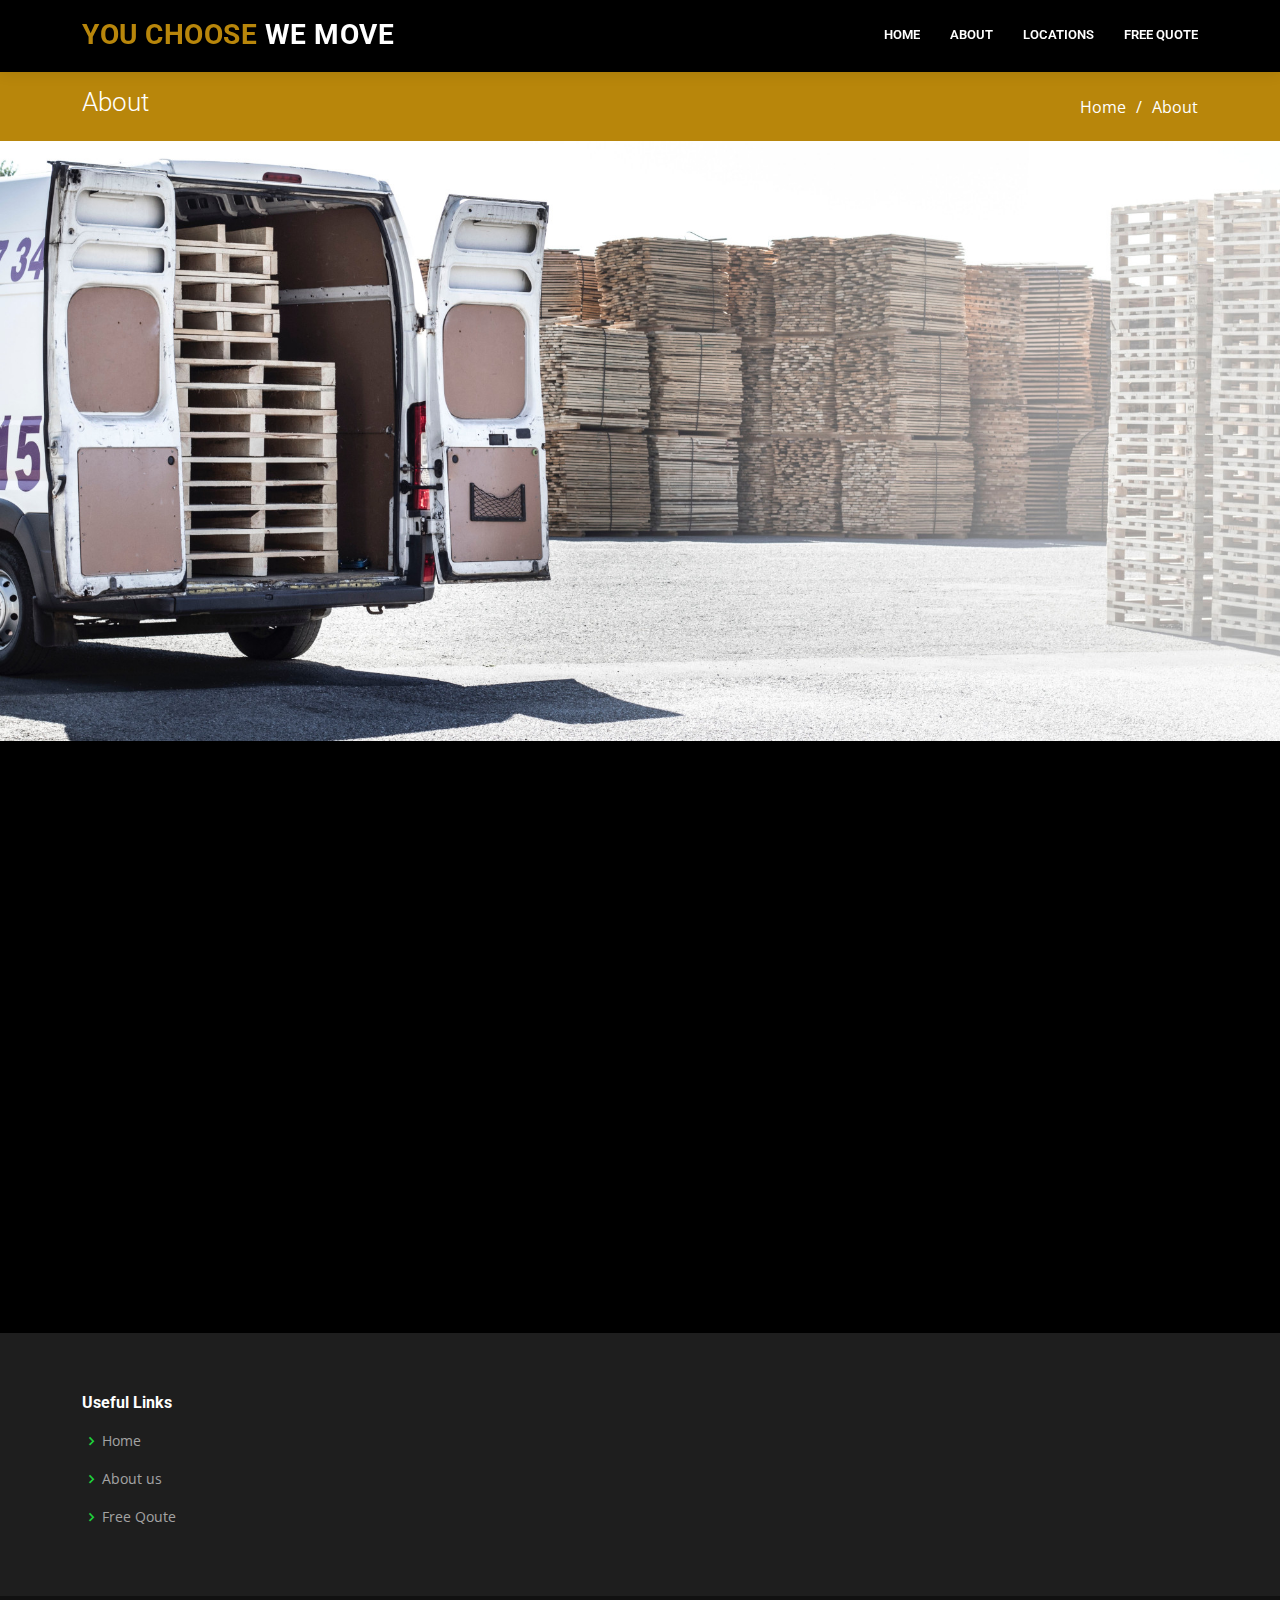
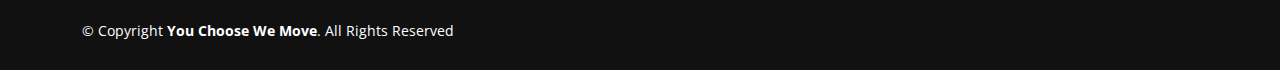
==== about.html @ e3faebf7 "add" ====
<!DOCTYPE html>
<html lang="en">

<head>
  <meta charset="utf-8">
  <meta content="width=device-width, initial-scale=1.0" name="viewport">

  <title>About - Company Bootstrap Template</title>
  <meta content="" name="description">
  <meta content="" name="keywords">

  <!-- Favicons -->
  <link href="assets/img/favicon.png" rel="icon">
  <link href="assets/img/apple-touch-icon.png" rel="apple-touch-icon">

  <!-- Google Fonts -->
  <link href="https://fonts.googleapis.com/css?family=Open+Sans:300,300i,400,400i,600,600i,700,700i|Roboto:300,300i,400,400i,500,500i,600,600i,700,700i|Poppins:300,300i,400,400i,500,500i,600,600i,700,700i" rel="stylesheet">

  <!-- Vendor CSS Files -->
  <link href="assets/vendor/animate.css/animate.min.css" rel="stylesheet">
  <link href="assets/vendor/aos/aos.css" rel="stylesheet">
  <link href="assets/vendor/bootstrap/css/bootstrap.min.css" rel="stylesheet">
  <link href="assets/vendor/bootstrap-icons/bootstrap-icons.css" rel="stylesheet">
  <link href="assets/vendor/boxicons/css/boxicons.min.css" rel="stylesheet">
  <link href="assets/vendor/glightbox/css/glightbox.min.css" rel="stylesheet">
  <link href="assets/vendor/remixicon/remixicon.css" rel="stylesheet">
  <link href="assets/vendor/swiper/swiper-bundle.min.css" rel="stylesheet">

  <!-- Template Main CSS File -->
  <link href="assets/css/style.css" rel="stylesheet">

  <!-- =======================================================
  * Template Name: Company - v4.7.0
  * Template URL: https://bootstrapmade.com/company-free-html-bootstrap-template/
  * Author: BootstrapMade.com
  * License: https://bootstrapmade.com/license/
  ======================================================== -->
</head>

<body>

  <!-- ======= Header ======= -->
  <header id="header" class="fixed-top">
    <div class="container d-flex align-items-center">

      <h1 class="logo me-auto"><a href="index.html"><span>You Choose</span> We Move</a></h1>
      <!-- Uncomment below if you prefer to use an image logo -->
      <!-- <a href="index.html" class="logo me-auto me-lg-0"><img src="assets/img/logo.png" alt="" class="img-fluid"></a>-->

      <nav id="navbar" class="navbar order-last order-lg-0">
        <ul>
          <li><a href="index.html" class="active">Home</a></li>
          <li><a href="about.html">About</a></li>
          <!--<li class="dropdown"><a href="#"><span>Services</span> <i class="bi bi-chevron-down"></i></a>
            <ul>
              <li><a href="house-move.html">House & Other Moves</a></li>
              <li><a href="office-move.html">Office & Business Move</a></li>
              <li><a href="international-relocation.html">International</a></li> 
              <li><a href="sameday-dispatch.html">Same Day Dispatch</a></li>
              <li><a href="man-van.html">Man & Van</a></li>
              <li><a href="cargo.html">Cargo Transport</a></li> 
              <li><a href="construction.html">Construction</a></li> 
              <li><a href="bulky-items.html">Bulky Items Move</a></li>
              <li><a href="events.html">Events Logistics</a></li>
              <li><a href="installation.html">Installation</a></li>
              <li><a href="packaging.html">Packaging Services</a></li>
              <li><a href="extra-staff.html">Extra Staff</a></li>                                                                                          
               </ul>
          </li>-->
          <li><a href="installation.html">Locations</a></li>
          <!--<li><a href="gallery.html">Gallery</a></li>-->
          <li><a href="freeQuote.html">Free Quote</a></li>

        </ul>
        <i class="bi bi-list mobile-nav-toggle"></i>
      </nav><!-- .navbar -->

    </div>
  </header><!-- End Header -->

  <main id="main">

    <!-- ======= Breadcrumbs ======= -->
    <section id="breadcrumbs" class="breadcrumbs">
      <div class="container">

        <div class="d-flex justify-content-between align-items-center">
          <h2>About</h2>
          <ol>
            <li><a href="index.html">Home</a></li>
            <li>About</li>
          </ol>
        </div>

      </div>
    </section><!-- End Breadcrumbs -->

    <!-- ======= About Us Section ======= -->
      <div class="jumbotron jumbotron-fluid" id="aboutUsBanner" style="background-image: url('assets/img/heroBanners/aboutUsBanner.jpg')">
      </div>

    <!-- ======= Our Team Section ======= -->
    <section id="team" class="team section-bg serviceInformation">
      <div class="container">

        <div class="section-title" data-aos="fade-up" style="text-align: left">
          <h2>About Us</strong></h2>
          <p>You Choose We Move is a proactive, family-run company, established in 2015. Our team of 15 staff members have built up an impressive portfolio of clients in the events and home removal industry  – we currently have a growing and diverse list of clients now enjoying professional support that we provide.</p>

          <p>The company is based in London and has an impressive fleet of vehicles with helpful  drivers to match. We provide a range of collection and delivery services on a local, national and international basis.</p> 

          <p>Clients have come to rely on our high levels of customer service and reliability, a large modern fleet, professional drivers with a friendly, ‘can do ‘ attitude that runs through all members of the transport team.</p>

          <p>We also offer door to door international moving services, including all custom clearances. Our premium services offer a full unpack solution including assembly   and removal of debris.</p>

          <p>You Choose We Move will get your container at your door in any country with a full hands on team. Contact our moving consultants today for a no obligation consultation, we will get you on the move.</p> 

          <p>Ps. We provide trade assistance to a growing network of high end removal companies based in the UK and abroad. </p>
        </div>

      </div>
    </section><!-- End Our Team Section -->

  </main><!-- End #main -->

  <!-- ======= Footer ======= -->
  <footer id="footer">

    <div class="footer-top">
      <div class="container">
        <div class="row">

          <div class="col-lg-2 col-md-6 footer-links">
            <h4>Useful Links</h4>
            <ul>
              <li><i class="bx bx-chevron-right"></i> <a href="index.html">Home</a></li>
              <li><i class="bx bx-chevron-right"></i> <a href="about.html">About us</a></li>
              <li><i class="bx bx-chevron-right"></i> <a href="freeQuote.html">Free Qoute</a></li>
            </ul>
          </div>
        </div>
      </div>
    </div>

    <div class="container d-md-flex py-4">

      <div class="me-md-auto text-center text-md-start">
        <div class="copyright">
          &copy; Copyright <strong><span>You Choose We Move</span></strong>. All Rights Reserved
        </div>
        <div class="credits">
        </div>
      </div>
    </div>
  </footer><!-- End Footer -->

  <a href="#" class="back-to-top d-flex align-items-center justify-content-center"><i class="bi bi-arrow-up-short"></i></a>

  <!-- Vendor JS Files -->
  <script src="assets/vendor/aos/aos.js"></script>
  <script src="assets/vendor/bootstrap/js/bootstrap.bundle.min.js"></script>
  <script src="assets/vendor/glightbox/js/glightbox.min.js"></script>
  <script src="assets/vendor/isotope-layout/isotope.pkgd.min.js"></script>
  <script src="assets/vendor/swiper/swiper-bundle.min.js"></script>
  <script src="assets/vendor/waypoints/noframework.waypoints.js"></script>
  <script src="assets/vendor/php-email-form/validate.js"></script>

  <!-- Template Main JS File -->
  <script src="assets/js/main.js"></script>

</body>

</html>
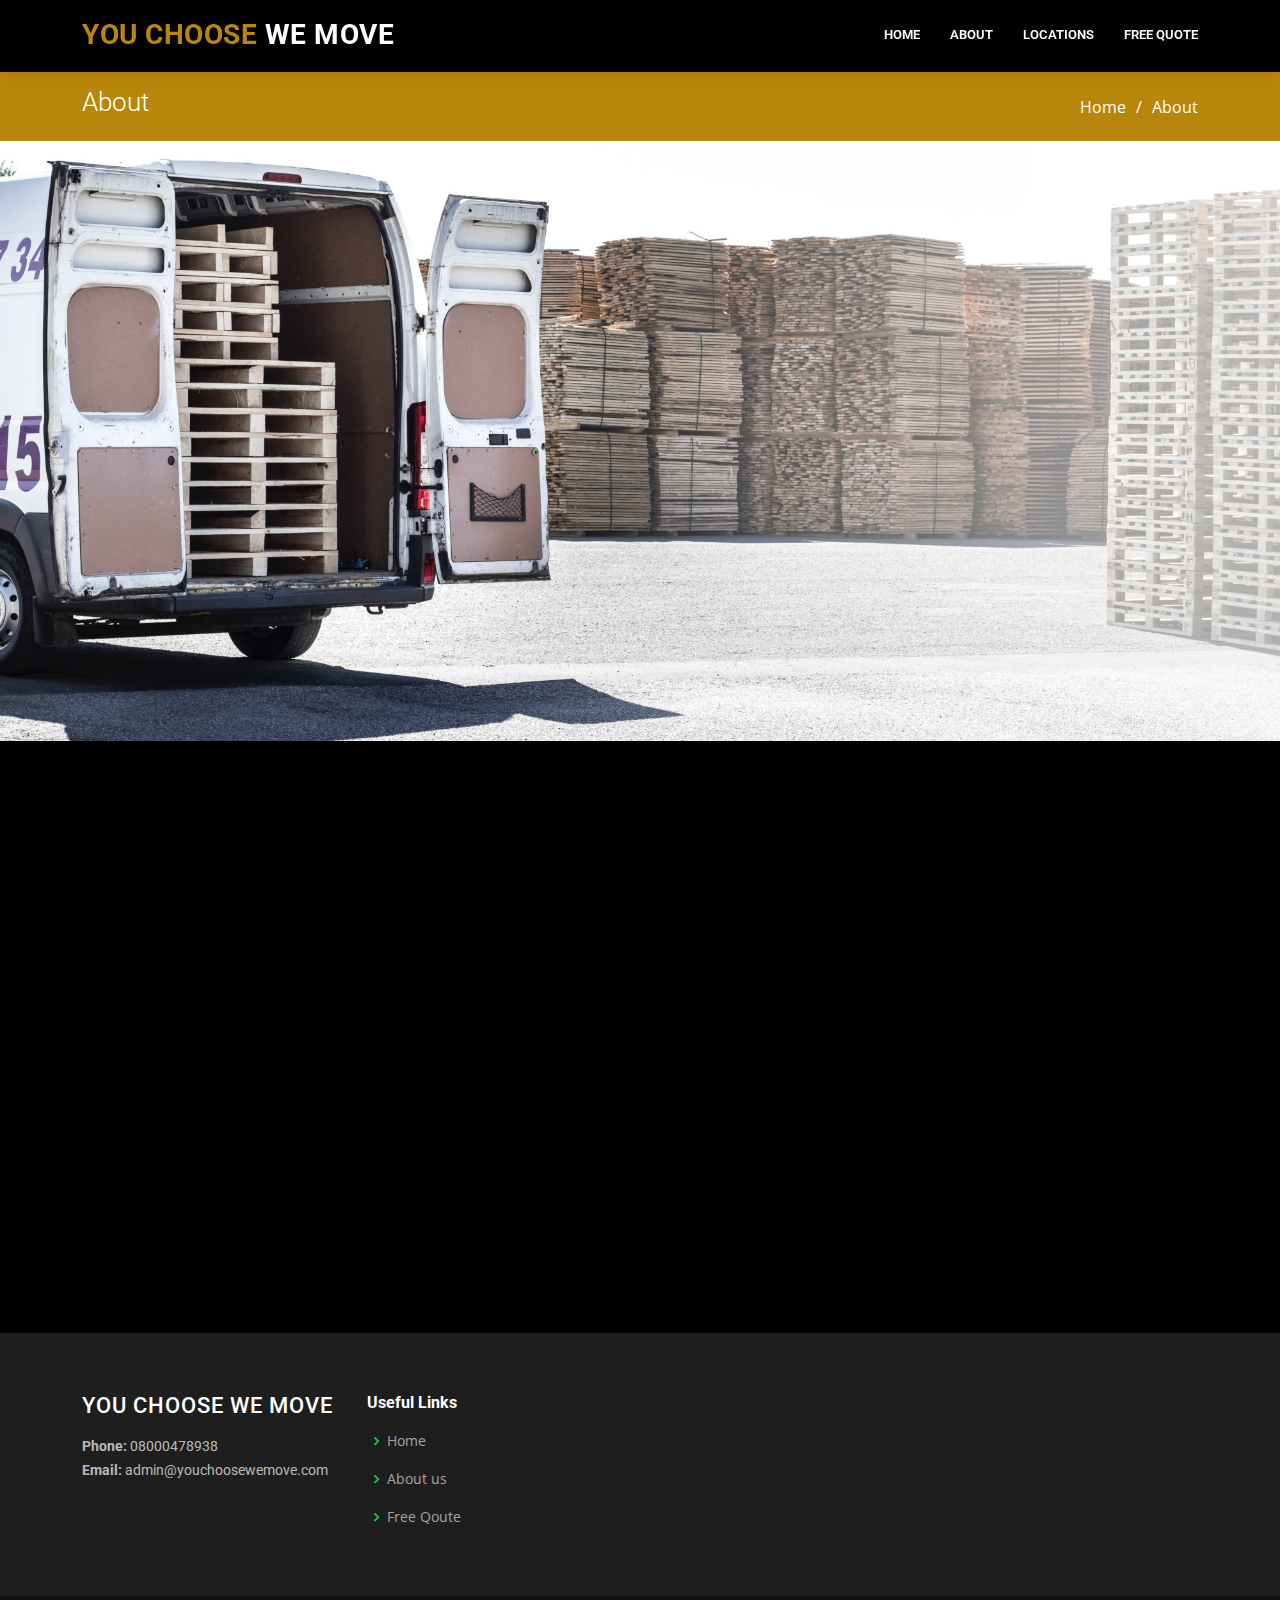
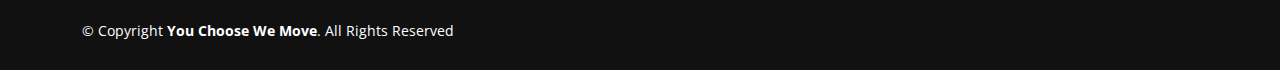
==== commit 7d9f5144: "addupdate" ====
--- a/about.html
+++ b/about.html
@@ -115,7 +115,7 @@
 
           <p>You Choose We Move will get your container at your door in any country with a full hands on team. Contact our moving consultants today for a no obligation consultation, we will get you on the move.</p> 
 
-          <p>Ps. We provide trade assistance to a growing network of high end removal companies based in the UK and abroad. </p>
+          <p>We also provide trade assistance to a growing network of high end removal companies based in the UK and abroad. </p>
         </div>
 
       </div>
@@ -129,6 +129,14 @@
     <div class="footer-top">
       <div class="container">
         <div class="row">
+
+          <div class="col-lg-3 col-md-6 footer-contact">
+            <h3>You Choose We Move</h3>
+            <p>
+              <strong>Phone:</strong> 08000478938<br>
+              <strong>Email:</strong> admin@youchoosewemove.com<br>
+            </p>
+          </div>
 
           <div class="col-lg-2 col-md-6 footer-links">
             <h4>Useful Links</h4>
